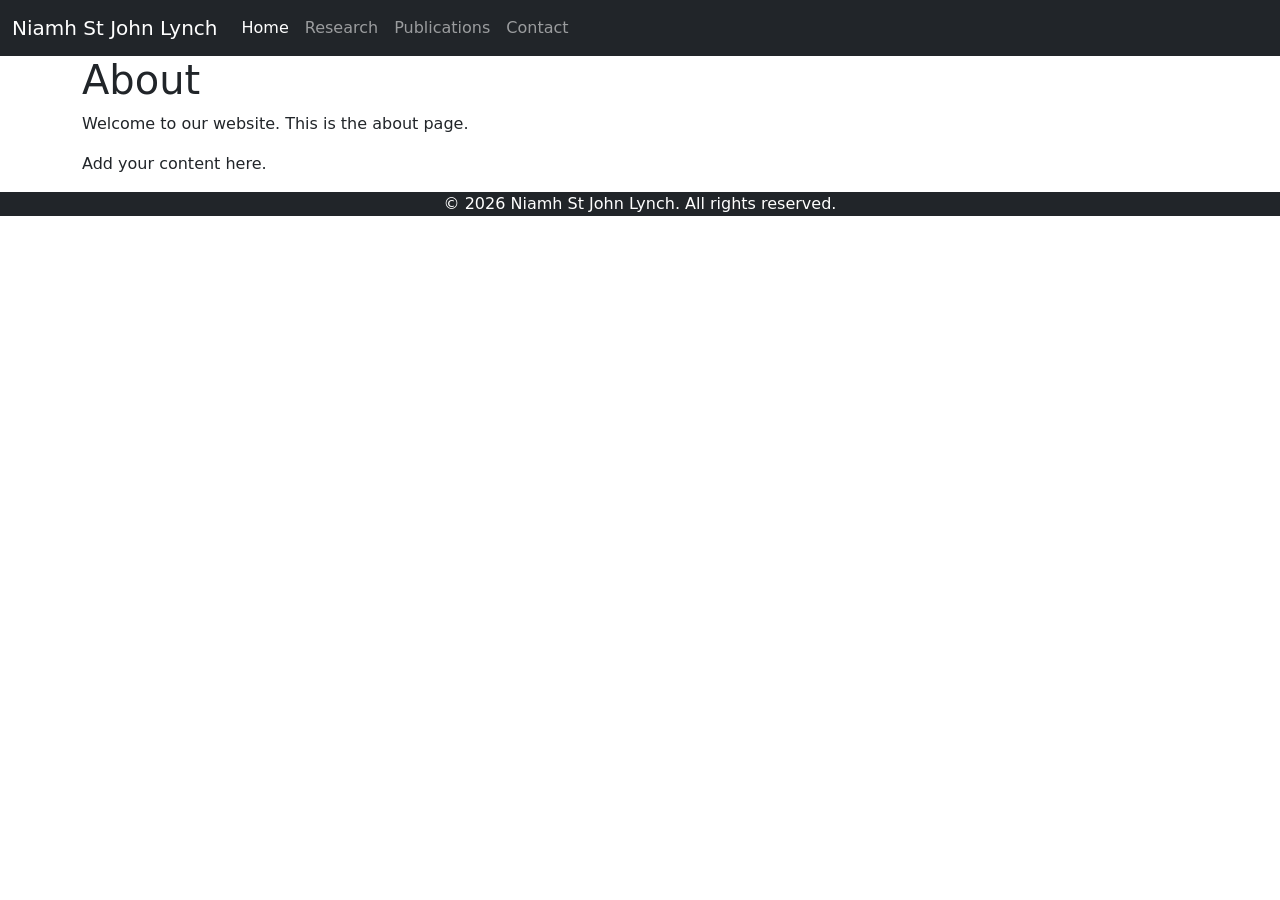
==== about.html @ c9620905 "Add additional pages with base html ( headers, footers and nav bar)" ====
<!DOCTYPE html>
<html lang="en">

<head>
    <meta charset="UTF-8">
    <meta name="viewport" content="width=device-width, initial-scale=1.0">
    <link rel="stylesheet" href="style.css">
    <link rel="preconnect" href="https://fonts.googleapis.com">
    <link rel="preconnect" href="https://fonts.gstatic.com" crossorigin>    
    <link href="https://fonts.googleapis.com/css2?family=Roboto:wght@400;700&display=swap" rel="stylesheet">
    <link rel="icon" type="image/png" href="favicon.png">
    <link href="https://cdn.jsdelivr.net/npm/bootstrap@5.3.8/dist/css/bootstrap.min.css" rel="stylesheet" integrity="sha384-sRIl4kxILFvY47J16cr9ZwB07vP4J8+LH7qKQnuqkuIAvNWLzeN8tE5YBujZqJLB" crossorigin="anonymous">  
    <link rel="stylesheet" href="https://cdn.jsdelivr.net/npm/bootstrap-icons@1.10.5/font/bootstrap-icons.css">
    <link href: contact.html>
    <link href: about.html> 
    <link href: publications.html>
        
</head>
    <title>About</title>
</head>

<nav class="navbar navbar-expand-lg navbar-dark bg-dark">
  <div class="container-fluid">
    <a class="navbar-brand" href="#">Niamh St John Lynch</a>
    <button class="navbar-toggler" type="button" data-bs-toggle="collapse" data-bs-target="#navbarNav" aria-controls="navbarNav" aria-expanded="false" aria-label="Toggle navigation">
      <span class="navbar-toggler-icon"></span>
    </button>
    <div class="collapse navbar-collapse" id="navbarNav">
      <ul class="navbar-nav">
        <li class="nav-item">
          <a class="nav-link active" aria-current="page" href="#">Home</a>
        </li>
        <li class="nav-item">
          <a class="nav-link" href="#">Research</a>
        </li>
        <li class="nav-item">
          <a class="nav-link" href="#">Publications</a>
        </li>
        <li class="nav-item">
          <a class="nav-link" href="#">Contact</a>
        </li>
      </ul>
    </div>
  </div>
</nav>


<body>
    <div class="container">
        <h1>About</h1>
        <p>Welcome to our website. This is the about page.</p>
        <p>Add your content here.</p>
    </div>
</body>


<footer>
    <p class="text-center bg-dark text-white"> © 2026 Niamh St John Lynch. All rights reserved.</p> 
</footer>

<script src="https://cdn.jsdelivr.net/npm/bootstrap@5.3.8/dist/js/bootstrap.bundle.min.js" integrity="sha384-FKyoEForCGlyvwx9Hj09JcYn3nv7wiPVlz7YYwJrWVcXK/BmnVDxM+D2scQbITxI" crossorigin="anonymous"></script>


</html>
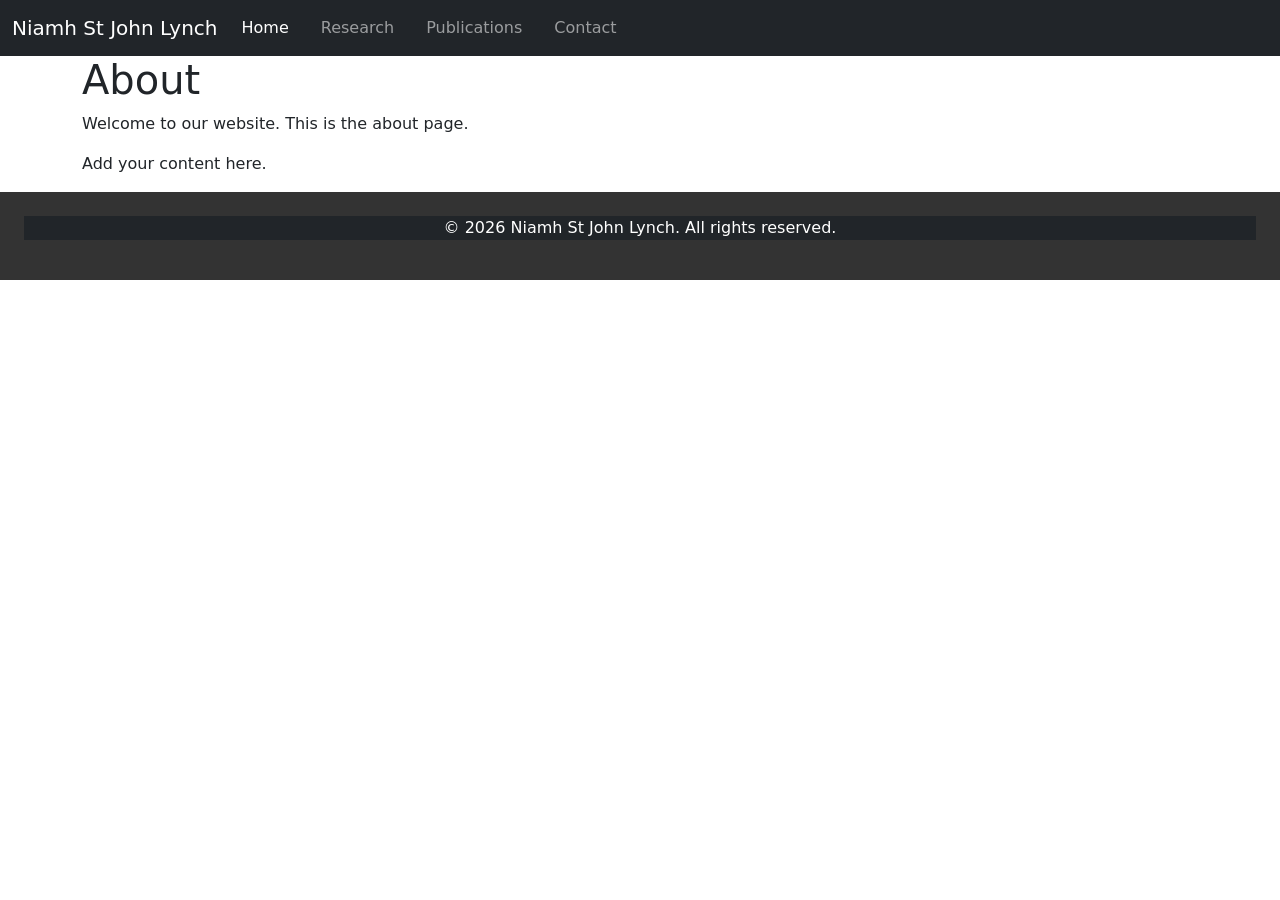
==== commit 39f0d943: "amend style links and add navigation links to all pages" ====
--- a/about.html
+++ b/about.html
@@ -4,17 +4,18 @@
 <head>
     <meta charset="UTF-8">
     <meta name="viewport" content="width=device-width, initial-scale=1.0">
-    <link rel="stylesheet" href="style.css">
+    <meta name="description" content="This is the about page for Niamh St John Lynch's research and research publications site.">
+    <link rel="stylesheet" href="style/style.css">
     <link rel="preconnect" href="https://fonts.googleapis.com">
     <link rel="preconnect" href="https://fonts.gstatic.com" crossorigin>    
     <link href="https://fonts.googleapis.com/css2?family=Roboto:wght@400;700&display=swap" rel="stylesheet">
     <link rel="icon" type="image/png" href="favicon.png">
-    <link href="https://cdn.jsdelivr.net/npm/bootstrap@5.3.8/dist/css/bootstrap.min.css" rel="stylesheet" integrity="sha384-sRIl4kxILFvY47J16cr9ZwB07vP4J8+LH7qKQnuqkuIAvNWLzeN8tE5YBujZqJLB" crossorigin="anonymous">  
-    <link rel="stylesheet" href="https://cdn.jsdelivr.net/npm/bootstrap-icons@1.10.5/font/bootstrap-icons.css">
-    <link href: contact.html>
-    <link href: about.html> 
-    <link href: publications.html>
-        
+    <link href="https://cdn.jsdelivr.net/npm/bootstrap@5.3.8/dist/css/bootstrap.min.css" rel="stylesheet" integrity="sha384-sRIl4kxILFvY47J16cr9ZwB07vP4J8+LH7qKQnuqkuIAvNWLzeN8tE5YBujZqJLB" crossorigin="anonymous">
+    <link rel="contact" href="contact.html">
+    <link rel="about" href="about.html">
+    <link rel="publications" href="publications.html">
+    <link rel="homepage" href="index.html">
+
 </head>
     <title>About</title>
 </head>
--- a/style/style.css
+++ b/style/style.css
@@ -0,0 +1,62 @@
+* {
+    box-sizing: border-box;
+    margin: 0;
+    padding: 0;
+}
+
+body {
+    font-family: Arial, sans-serif;
+    line-height: 1.6;
+    color: #222;
+}
+
+header,
+footer {
+    padding: 1.5rem;
+    background-color: #333;
+    color: #fff;
+}
+
+main {
+    padding: 2rem;
+}
+
+section {
+    margin-bottom: 2rem;
+}
+
+a {
+    color: #ff9800;
+    text-decoration: none;
+}
+
+a:hover {
+    text-decoration: underline;
+}
+
+section h2 {
+    color: #333;
+    margin-bottom: 0.5rem;
+}
+
+nav a {
+    margin-right: 1rem;
+}
+
+header h1 {
+    margin-bottom: 0.5rem;
+}
+
+footer {
+    text-align: center;
+}
+
+h1,
+h2 {
+    font-weight: normal;
+}
+
+a:focus {
+    outline: 2px solid #ff9800;
+    outline-offset: 2px;
+}
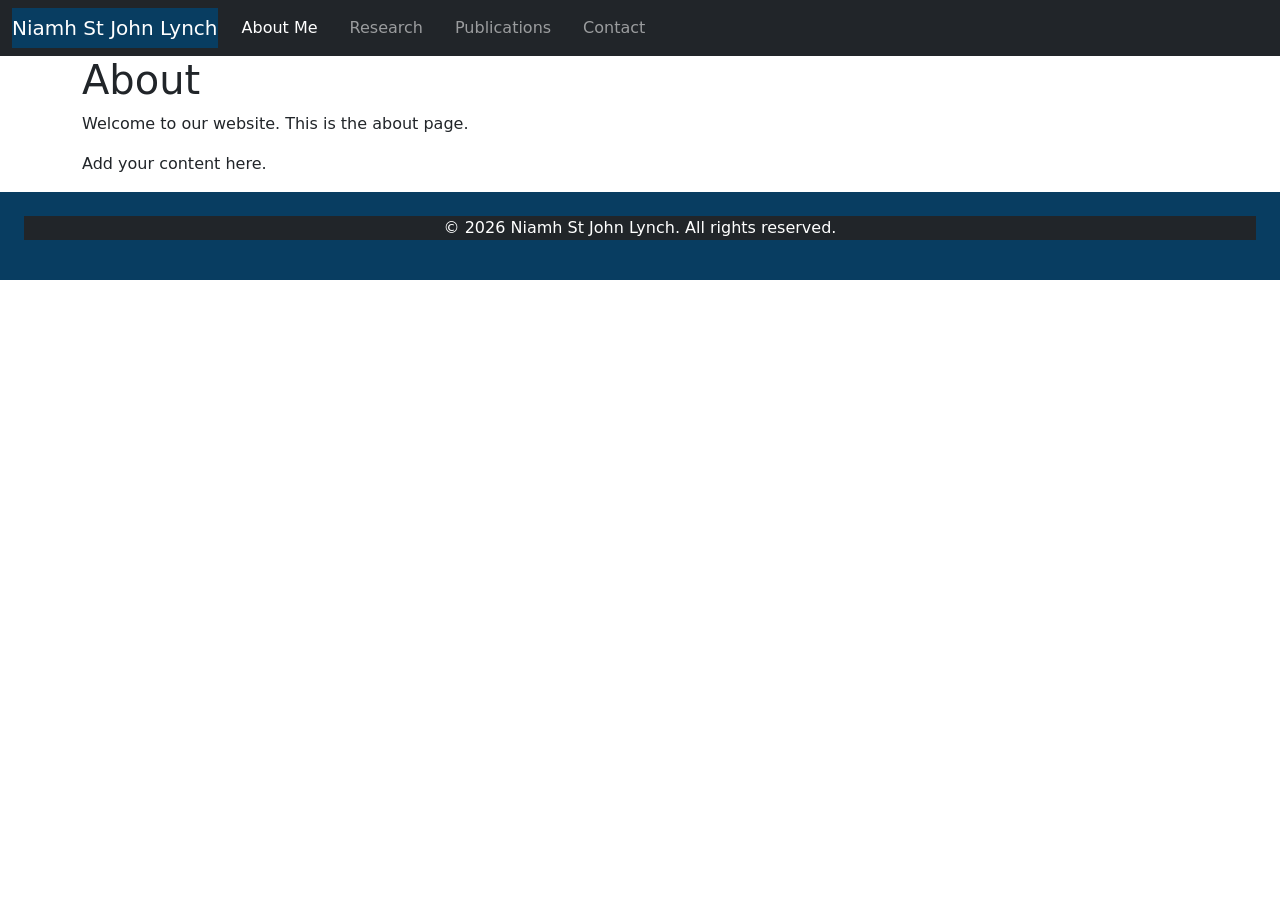
==== commit 317b86d9: "Update footer colour" ====
--- a/about.html
+++ b/about.html
@@ -12,7 +12,7 @@
     <link rel="icon" type="image/png" href="favicon.png">
     <link href="https://cdn.jsdelivr.net/npm/bootstrap@5.3.8/dist/css/bootstrap.min.css" rel="stylesheet" integrity="sha384-sRIl4kxILFvY47J16cr9ZwB07vP4J8+LH7qKQnuqkuIAvNWLzeN8tE5YBujZqJLB" crossorigin="anonymous">
     <link rel="contact" href="contact.html">
-    <link rel="about" href="about.html">
+    <link rel="about me" href="about me.html">
     <link rel="publications" href="publications.html">
     <link rel="homepage" href="index.html">
 
@@ -29,16 +29,16 @@
     <div class="collapse navbar-collapse" id="navbarNav">
       <ul class="navbar-nav">
         <li class="nav-item">
-          <a class="nav-link active" aria-current="page" href="#">Home</a>
+          <a class="nav-link active" aria-current="page" href="About Me">About Me</a>
         </li>
         <li class="nav-item">
-          <a class="nav-link" href="#">Research</a>
+          <a class="nav-link" href="Research">Research</a>
         </li>
         <li class="nav-item">
-          <a class="nav-link" href="#">Publications</a>
+          <a class="nav-link" href="Publications">Publications</a>
         </li>
         <li class="nav-item">
-          <a class="nav-link" href="#">Contact</a>
+          <a class="nav-link" href="Contact">Contact</a>
         </li>
       </ul>
     </div>
--- a/style/style.css
+++ b/style/style.css
@@ -7,13 +7,14 @@
 body {
     font-family: Arial, sans-serif;
     line-height: 1.6;
-    color: #222;
+    color: #222222;
+    background-color: #f4f4f4;
 }
 
 header,
 footer {
     padding: 1.5rem;
-    background-color: #333;
+    background-color: #083d61;
     color: #fff;
 }
 
@@ -23,6 +24,8 @@
 
 section {
     margin-bottom: 2rem;
+    padding: 1rem;
+    background-color: #fff;
 }
 
 a {
@@ -32,15 +35,17 @@
 
 a:hover {
     text-decoration: underline;
+    text-shadow: #222222 0px 0px 5px;
 }
 
 section h2 {
-    color: #333;
+    color: #083d61;
     margin-bottom: 0.5rem;
 }
 
 nav a {
     margin-right: 1rem;
+    background-color: #083d61;
 }
 
 header h1 {
@@ -49,6 +54,7 @@
 
 footer {
     text-align: center;
+    background-color: #083d61;
 }
 
 h1,
@@ -57,6 +63,6 @@
 }
 
 a:focus {
-    outline: 2px solid #ff9800;
+    outline: 2px solid #a6ff00;
     outline-offset: 2px;
 }
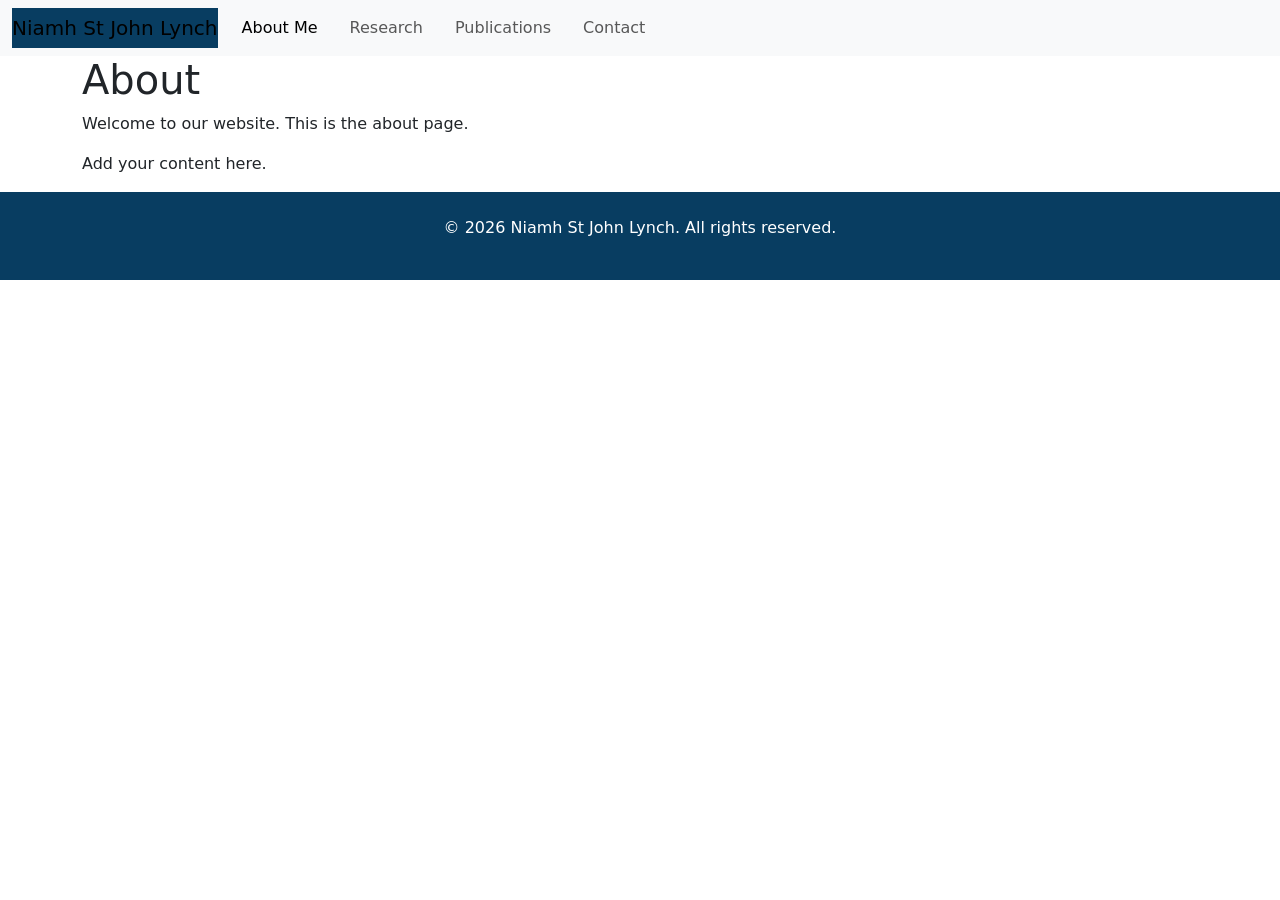
==== commit c0f6b86c: "Footer colour changed to white, padding added to sections, and about page edited to include a navbar" ====
--- a/about.html
+++ b/about.html
@@ -20,7 +20,7 @@
     <title>About</title>
 </head>
 
-<nav class="navbar navbar-expand-lg navbar-dark bg-dark">
+<nav class="navbar navbar-expand-lg navbar-light bg-light">
   <div class="container-fluid">
     <a class="navbar-brand" href="#">Niamh St John Lynch</a>
     <button class="navbar-toggler" type="button" data-bs-toggle="collapse" data-bs-target="#navbarNav" aria-controls="navbarNav" aria-expanded="false" aria-label="Toggle navigation">
@@ -56,7 +56,7 @@
 
 
 <footer>
-    <p class="text-center bg-dark text-white"> © 2026 Niamh St John Lynch. All rights reserved.</p> 
+    <p> © 2026 Niamh St John Lynch. All rights reserved.</p> 
 </footer>
 
 <script src="https://cdn.jsdelivr.net/npm/bootstrap@5.3.8/dist/js/bootstrap.bundle.min.js" integrity="sha384-FKyoEForCGlyvwx9Hj09JcYn3nv7wiPVlz7YYwJrWVcXK/BmnVDxM+D2scQbITxI" crossorigin="anonymous"></script>
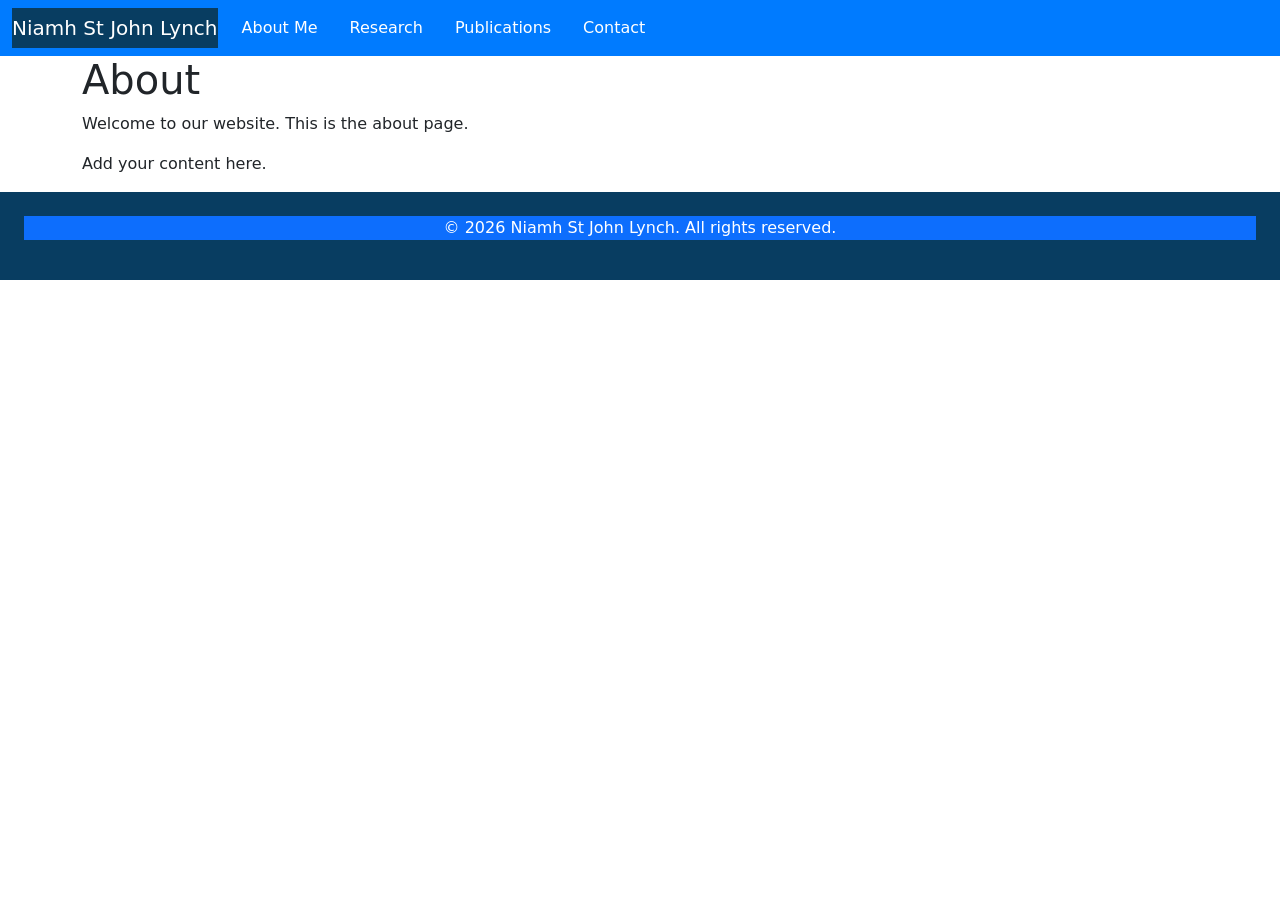
==== commit 9d75c974: "create custom colour for header" ====
--- a/about.html
+++ b/about.html
@@ -19,13 +19,25 @@
 </head>
     <title>About</title>
 </head>
+<style>
+  .custom-navbar {
+  background-color: #007bff; /* your blue */
+  }
 
-<nav class="navbar navbar-expand-lg navbar-light bg-light">
+  .custom-navbar .nav-link,
+  .custom-navbar .navbar-brand {
+  color: white !important;
+}
+</style>
+
+<nav class="navbar navbar-expand-lg custom-navbar">
   <div class="container-fluid">
     <a class="navbar-brand" href="#">Niamh St John Lynch</a>
+    
     <button class="navbar-toggler" type="button" data-bs-toggle="collapse" data-bs-target="#navbarNav" aria-controls="navbarNav" aria-expanded="false" aria-label="Toggle navigation">
       <span class="navbar-toggler-icon"></span>
     </button>
+    
     <div class="collapse navbar-collapse" id="navbarNav">
       <ul class="navbar-nav">
         <li class="nav-item">
@@ -52,14 +64,16 @@
         <p>Welcome to our website. This is the about page.</p>
         <p>Add your content here.</p>
     </div>
-</body>
+
+  <script src="https://cdn.jsdelivr.net/npm/bootstrap@5.3.8/dist/js/bootstrap.bundle.min.js" integrity="sha384-FKyoEForCGlyvwx9Hj09JcYn3nv7wiPVlz7YYwJrWVcXK/BmnVDxM+D2scQbITxI" crossorigin="anonymous"></script>
+
+  </body>
 
 
 <footer>
-    <p> © 2026 Niamh St John Lynch. All rights reserved.</p> 
+    <p class="text-center text-white bg-primary"> © 2026 Niamh St John Lynch. All rights reserved.</p> 
 </footer>
 
-<script src="https://cdn.jsdelivr.net/npm/bootstrap@5.3.8/dist/js/bootstrap.bundle.min.js" integrity="sha384-FKyoEForCGlyvwx9Hj09JcYn3nv7wiPVlz7YYwJrWVcXK/BmnVDxM+D2scQbITxI" crossorigin="anonymous"></script>
 
 
 </html>
